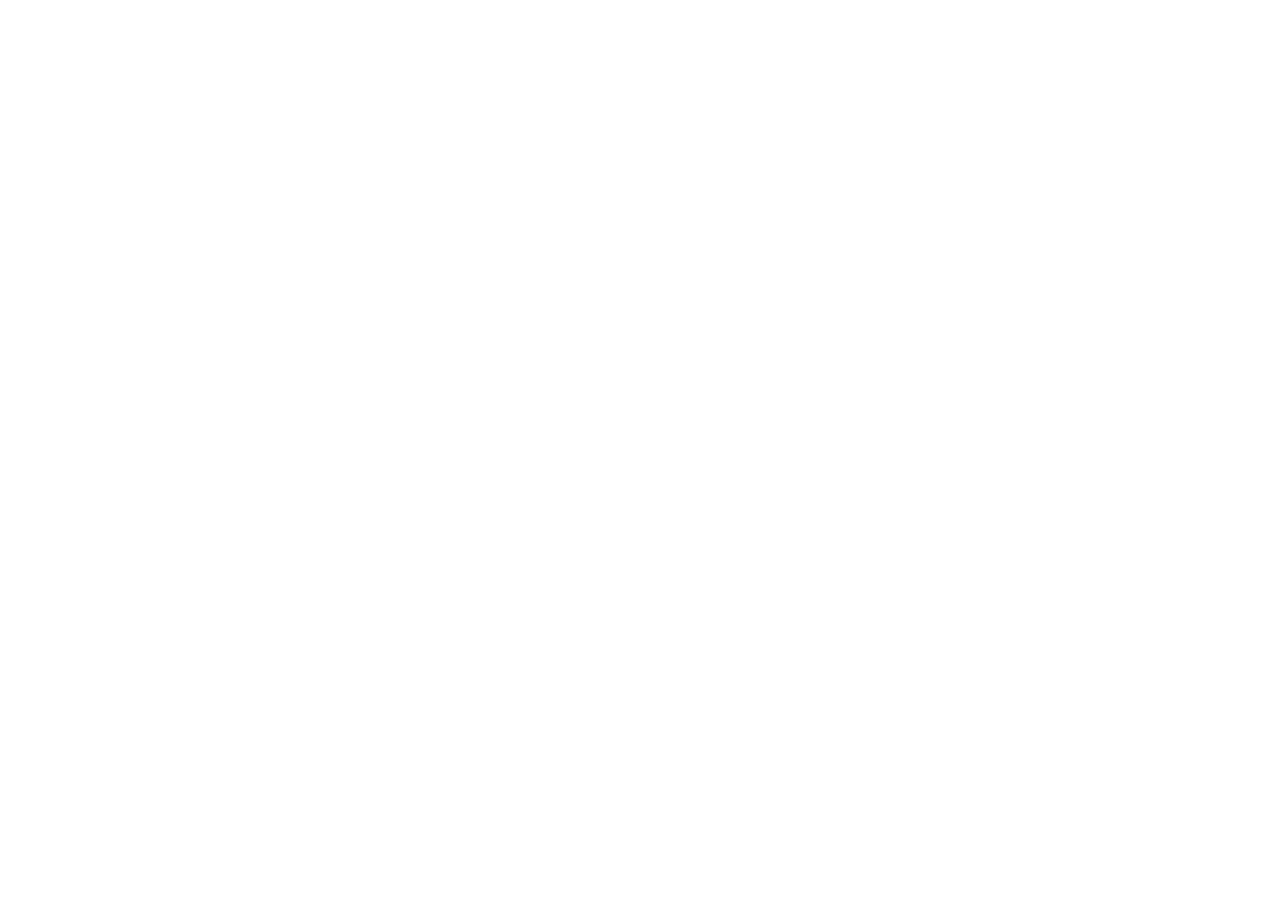
==== rss_reader/index.html @ 3ed6cb26 "testing rss reader" ====
<!doctype html>
<html>
    <head>
        <meta charset="utf-8" />
        <title>egui WASM App</title>
        <style>
            html,
            body,
            canvas {
                margin: 0;
                padding: 0;
                width: 100%;
                height: 100%;
                overflow: hidden;
            }
        </style>
    <link rel="modulepreload" href="/rss_reader-13a777fa9029c280.js" crossorigin="anonymous" integrity="sha384-CVobG/05Qm80EIuDirww8ZmF2JNaQcmHRPk1uJ68PNkIecz9pEoFCEI8bs+IakZ8"><link rel="preload" href="/rss_reader-13a777fa9029c280_bg.wasm" crossorigin="anonymous" integrity="sha384-zlFKZV3ltB3iJvARzTqh2JxvI5fObsJ7ssXv26v5lz5JwlieEUROdTkrMx4CeyOn" as="fetch" type="application/wasm"></head>
    <body>
        <canvas id="the_canvas_id"></canvas>
    
<script type="module">
import init, * as bindings from '/rss_reader-13a777fa9029c280.js';
const wasm = await init({ module_or_path: '/rss_reader-13a777fa9029c280_bg.wasm' });


window.wasmBindings = bindings;


dispatchEvent(new CustomEvent("TrunkApplicationStarted", {detail: {wasm}}));

</script></body>
</html>
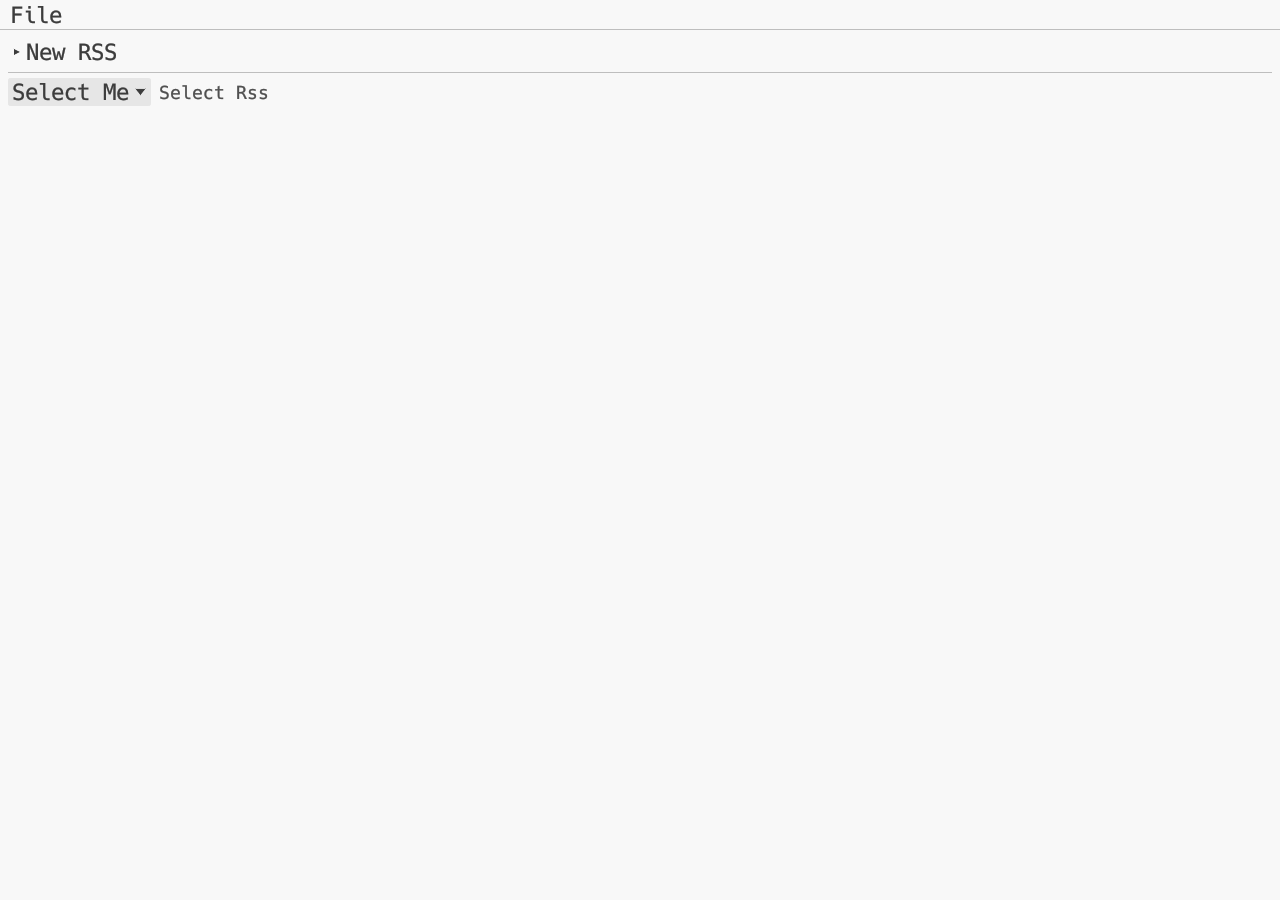
==== commit 4467d4de: "fixing rss path" ====
--- a/rss_reader/index.html
+++ b/rss_reader/index.html
@@ -14,19 +14,38 @@
                 overflow: hidden;
             }
         </style>
-    <link rel="modulepreload" href="/rss_reader-13a777fa9029c280.js" crossorigin="anonymous" integrity="sha384-CVobG/05Qm80EIuDirww8ZmF2JNaQcmHRPk1uJ68PNkIecz9pEoFCEI8bs+IakZ8"><link rel="preload" href="/rss_reader-13a777fa9029c280_bg.wasm" crossorigin="anonymous" integrity="sha384-zlFKZV3ltB3iJvARzTqh2JxvI5fObsJ7ssXv26v5lz5JwlieEUROdTkrMx4CeyOn" as="fetch" type="application/wasm"></head>
+        <link
+            rel="modulepreload"
+            href="/rss_reader/rss_reader-e5e23ff1873095ae.js"
+            crossorigin="anonymous"
+            integrity="sha384-f+K3tFanwEVa3HeFJVvjpNap7rjDfAWjNU5XOjdLCXNNbaSTvaY5wuUx6jNVN6sa"
+        />
+        <link
+            rel="preload"
+            href="/rss_reader/rss_reader-e5e23ff1873095ae_bg.wasm"
+            crossorigin="anonymous"
+            integrity="sha384-g9VTgE0AxlCv8ZDHy6KHerW2nYpgCmOIvv+oiSeekL/u9AgKCOHfBzICWb4Jc59y"
+            as="fetch"
+            type="application/wasm"
+        />
+    </head>
     <body>
         <canvas id="the_canvas_id"></canvas>
-    
-<script type="module">
-import init, * as bindings from '/rss_reader-13a777fa9029c280.js';
-const wasm = await init({ module_or_path: '/rss_reader-13a777fa9029c280_bg.wasm' });
 
+        <script type="module">
+            import init, * as bindings from "/rss_reader/rss_reader-e5e23ff1873095ae.js";
+            const wasm = await init({
+                module_or_path:
+                    "/rss_reader/rss_reader-e5e23ff1873095ae_bg.wasm",
+            });
 
-window.wasmBindings = bindings;
+            window.wasmBindings = bindings;
 
-
-dispatchEvent(new CustomEvent("TrunkApplicationStarted", {detail: {wasm}}));
-
-</script></body>
+            dispatchEvent(
+                new CustomEvent("TrunkApplicationStarted", {
+                    detail: { wasm },
+                }),
+            );
+        </script>
+    </body>
 </html>
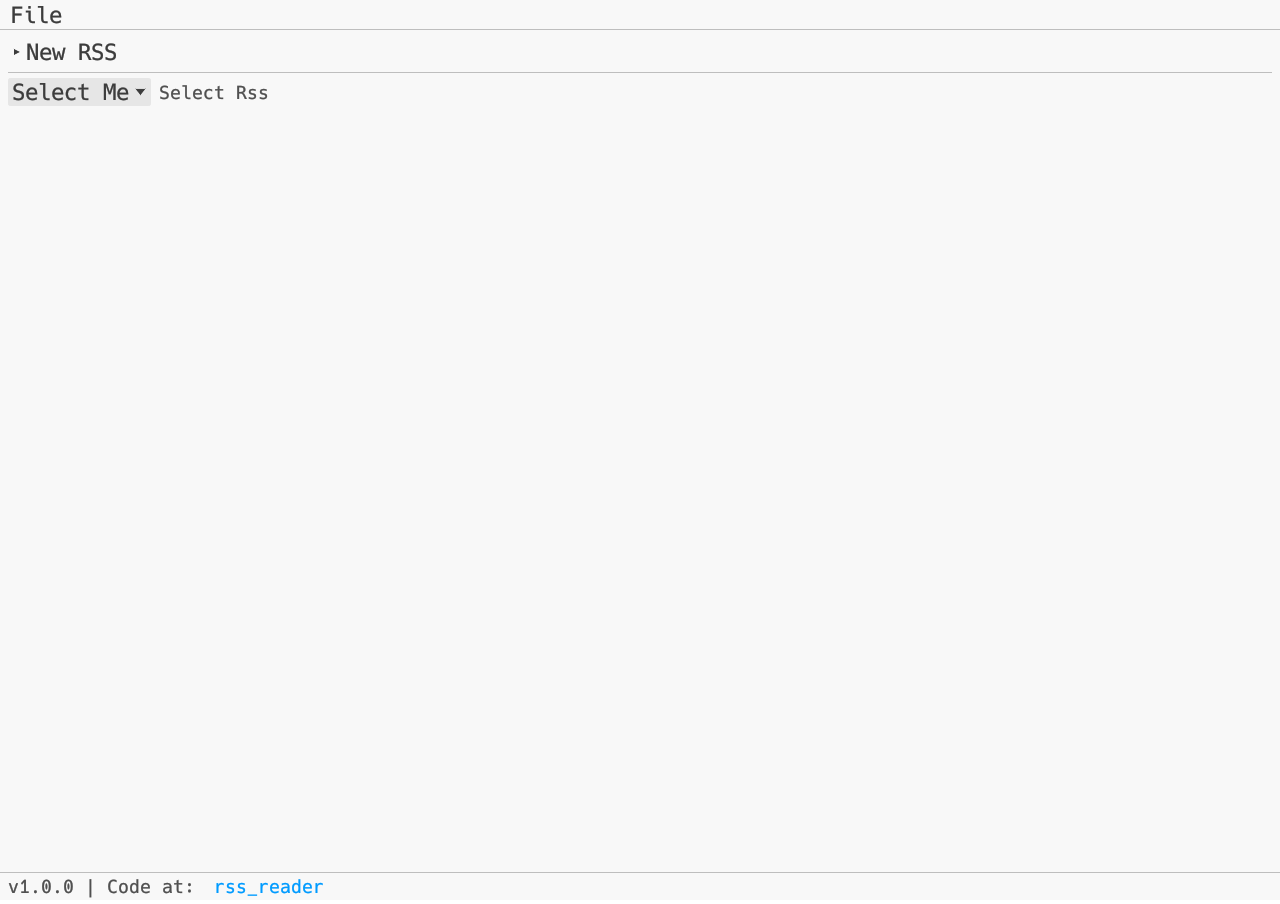
==== commit f1a758a7: "rss reader final" ====
--- a/rss_reader/index.html
+++ b/rss_reader/index.html
@@ -14,38 +14,19 @@
                 overflow: hidden;
             }
         </style>
-        <link
-            rel="modulepreload"
-            href="/rss_reader/rss_reader-e5e23ff1873095ae.js"
-            crossorigin="anonymous"
-            integrity="sha384-f+K3tFanwEVa3HeFJVvjpNap7rjDfAWjNU5XOjdLCXNNbaSTvaY5wuUx6jNVN6sa"
-        />
-        <link
-            rel="preload"
-            href="/rss_reader/rss_reader-e5e23ff1873095ae_bg.wasm"
-            crossorigin="anonymous"
-            integrity="sha384-g9VTgE0AxlCv8ZDHy6KHerW2nYpgCmOIvv+oiSeekL/u9AgKCOHfBzICWb4Jc59y"
-            as="fetch"
-            type="application/wasm"
-        />
-    </head>
+    <link rel="modulepreload" href="/rss_reader/rss_reader-2be066b7a63b38c9.js" crossorigin="anonymous" integrity="sha384-E0xgIILiqutvFExx/sNF0ivl3/WDD9YFmES+fDv+R6I0exEYYKG1ELYzdmKeUM5r"><link rel="preload" href="/rss_reader/rss_reader-2be066b7a63b38c9_bg.wasm" crossorigin="anonymous" integrity="sha384-AC7ymSQEVw+BZnBP6r9zPsQoyiJ8ofm+BFgG4zaM3/YYNw7nTJLToig/L/ZK0jR4" as="fetch" type="application/wasm"></head>
     <body>
         <canvas id="the_canvas_id"></canvas>
+    
+<script type="module">
+import init, * as bindings from '/rss_reader/rss_reader-2be066b7a63b38c9.js';
+const wasm = await init({ module_or_path: '/rss_reader/rss_reader-2be066b7a63b38c9_bg.wasm' });
 
-        <script type="module">
-            import init, * as bindings from "/rss_reader/rss_reader-e5e23ff1873095ae.js";
-            const wasm = await init({
-                module_or_path:
-                    "/rss_reader/rss_reader-e5e23ff1873095ae_bg.wasm",
-            });
 
-            window.wasmBindings = bindings;
+window.wasmBindings = bindings;
 
-            dispatchEvent(
-                new CustomEvent("TrunkApplicationStarted", {
-                    detail: { wasm },
-                }),
-            );
-        </script>
-    </body>
+
+dispatchEvent(new CustomEvent("TrunkApplicationStarted", {detail: {wasm}}));
+
+</script></body>
 </html>
